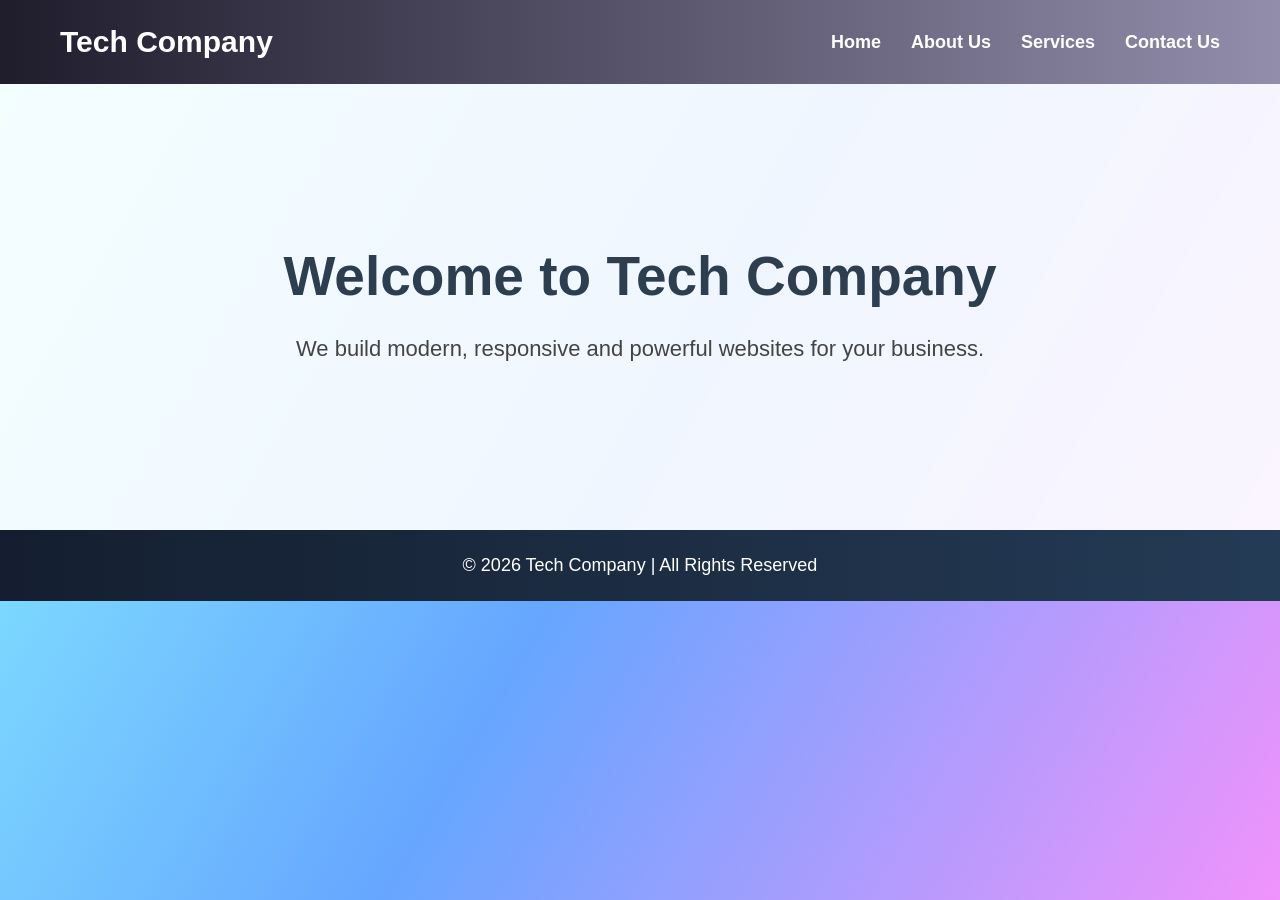
==== index.html @ 8012f0a9 "Add files via upload" ====
<!DOCTYPE html>
<html>
<head>
    <title>Home - Tech Company</title>
    <link rel="stylesheet" href="style.css">
</head>
<body>

<nav>
    <div class="logo">Tech Company</div>
    <ul>
        <li><a href="index.html">Home</a></li>
        <li><a href="about.html">About Us</a></li>
        <li><a href="services.html">Services</a></li>
        <li><a href="contact.html">Contact Us</a></li>
    </ul>
</nav>

<div class="hero">
    <h1>Welcome to Tech Company</h1>
    <p>We build modern, responsive and powerful websites for your business.</p>
</div>

<footer>
    <p>© 2026 Tech Company | All Rights Reserved</p>
</footer>

</body>
</html>
---- style.css ----
* {
    margin: 0;
    padding: 0;
    box-sizing: border-box;
    font-family: Arial, sans-serif;
}

/* BACKGROUND (MORE COLORFUL) */
body {
    background: linear-gradient(120deg, #89f7fe, #66a6ff, #f093fb);
    min-height: 100vh;
}

/* NAVBAR */
nav {
    background: linear-gradient(to right, #1f1c2c, #928dab);
    color: white;
    display: flex;
    justify-content: space-between;
    align-items: center;
    padding: 25px 60px;
}

/* LOGO */
.logo {
    font-size: 30px;
    font-weight: bold;
    color: #fff;
}

/* MENU */
nav ul {
    list-style: none;
    display: flex;
    gap: 30px;
}

nav ul li a {
    color: white;
    text-decoration: none;
    font-size: 18px;
    font-weight: bold;
    transition: 0.3s;
}

nav ul li a:hover {
    color: yellow;
    transform: scale(1.1);
}

/* HERO SECTION (BIG) */
.hero {
    width: 100%;
    text-align: center;
    padding: 160px 20px;
    background: rgba(255, 255, 255, 0.9);
}

/* CONTENT SECTION (BIG) */
.content {
    width: 100%;
    text-align: center;
    padding: 140px 20px;
    background: rgba(255, 255, 255, 0.95);
}

/* BIG HEADINGS */
.hero h1,
.content h1 {
    font-size: 55px;
    color: #2c3e50;
    margin-bottom: 20px;
}

/* BIG PARAGRAPH */
.hero p,
.content p {
    font-size: 22px;
    color: #444;
    line-height: 1.9;
}

/* FOOTER */
footer {
    background: linear-gradient(to right, #141e30, #243b55);
    color: white;
    text-align: center;
    padding: 25px;
    font-size: 18px;
}

/* MOBILE RESPONSIVE */
@media (max-width: 768px) {
    nav {
        flex-direction: column;
        text-align: center;
    }

    nav ul {
        flex-direction: column;
        margin-top: 15px;
        gap: 15px;
    }

    .hero h1,
    .content h1 {
        font-size: 34px;
    }
}
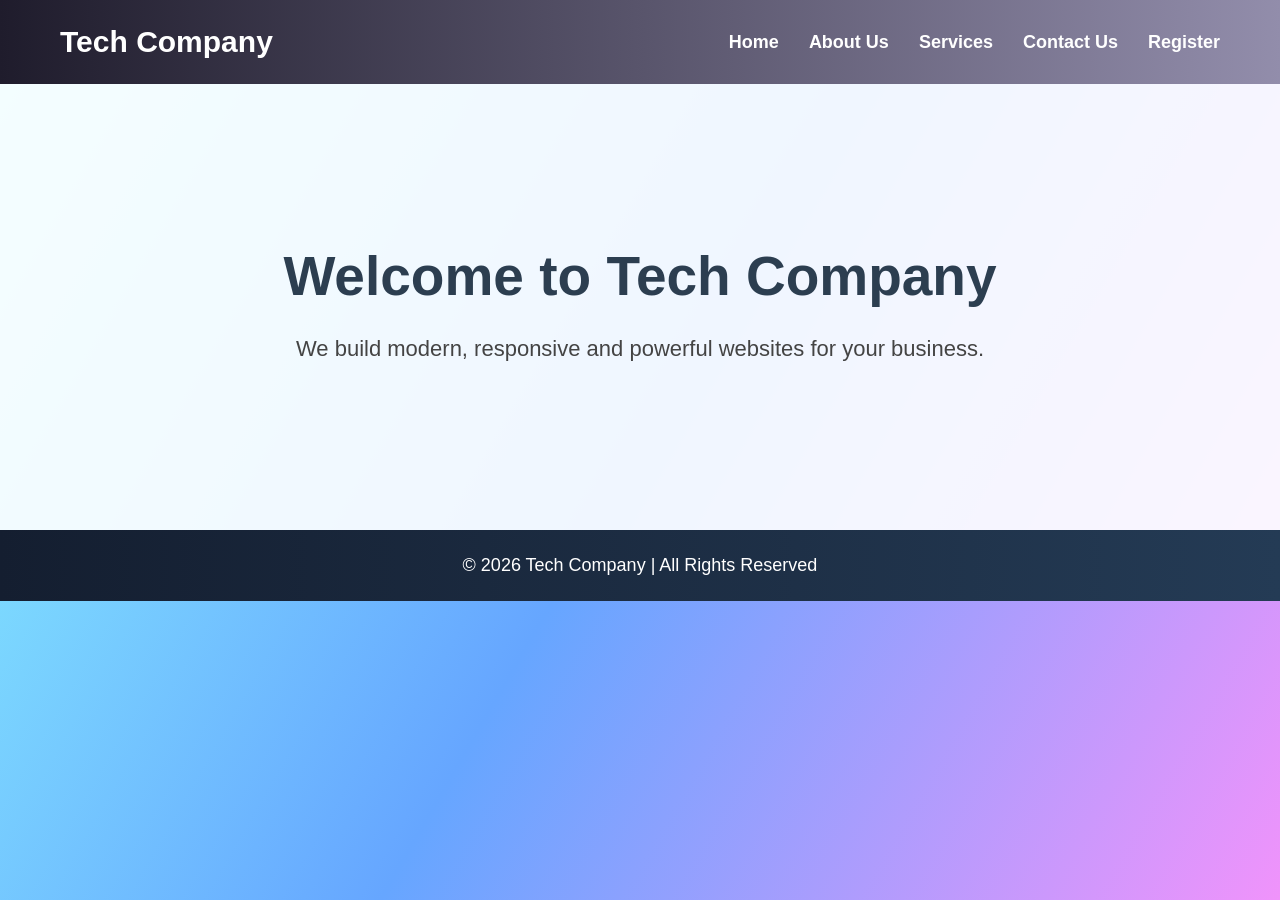
==== commit bef90b29: "Update index.html" ====
--- a/index.html
+++ b/index.html
@@ -14,6 +14,7 @@
         <li><a href="about.html">About Us</a></li>
         <li><a href="services.html">Services</a></li>
         <li><a href="contact.html">Contact Us</a></li>
+        <li><a href="form.html">Register</a></li>
     </ul>
 </nav>
 
@@ -27,4 +28,4 @@
 </footer>
 
 </body>
-</html>+</html>
